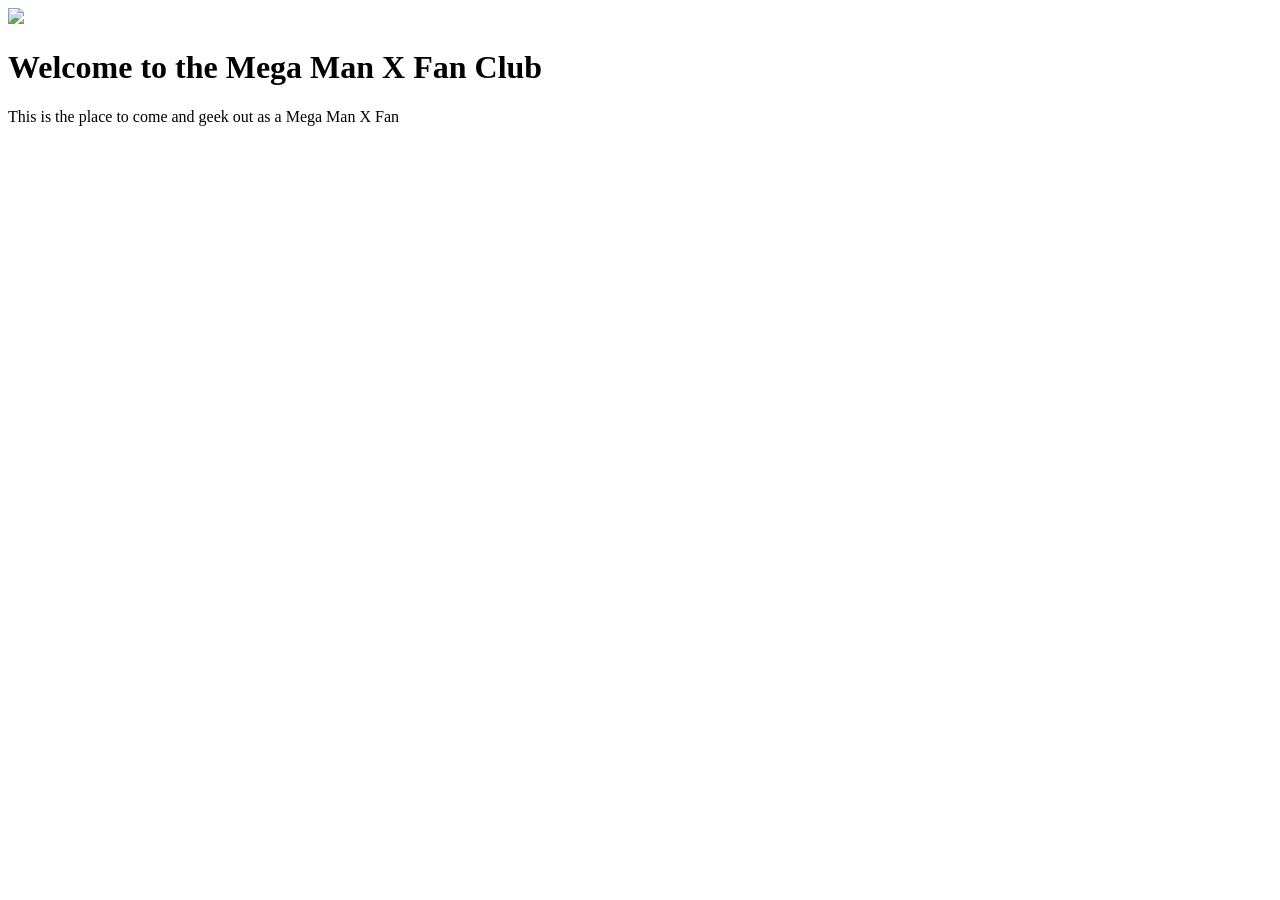
==== index.html @ aab78b7f "Rename MegaManXFanClub.html to index.html" ====
<!DOCTYPE html>
<html>
<head>
<title>MegaMan X Fan Club</title>
<meta charset=utf-8"/>
<link href="MegaManXFanClub_styles.css rel="stylesheet"/>
<body>
  <header>
    <img src="MMXLCMain.jpeg alt="Mega Man X Legacy Collection Image">
    <h1>Welcome to the Mega Man X Fan Club</h1>
  <p>This is the place to come and geek out as a Mega Man X Fan</p>
</body>
</header> 
</head>
</html>
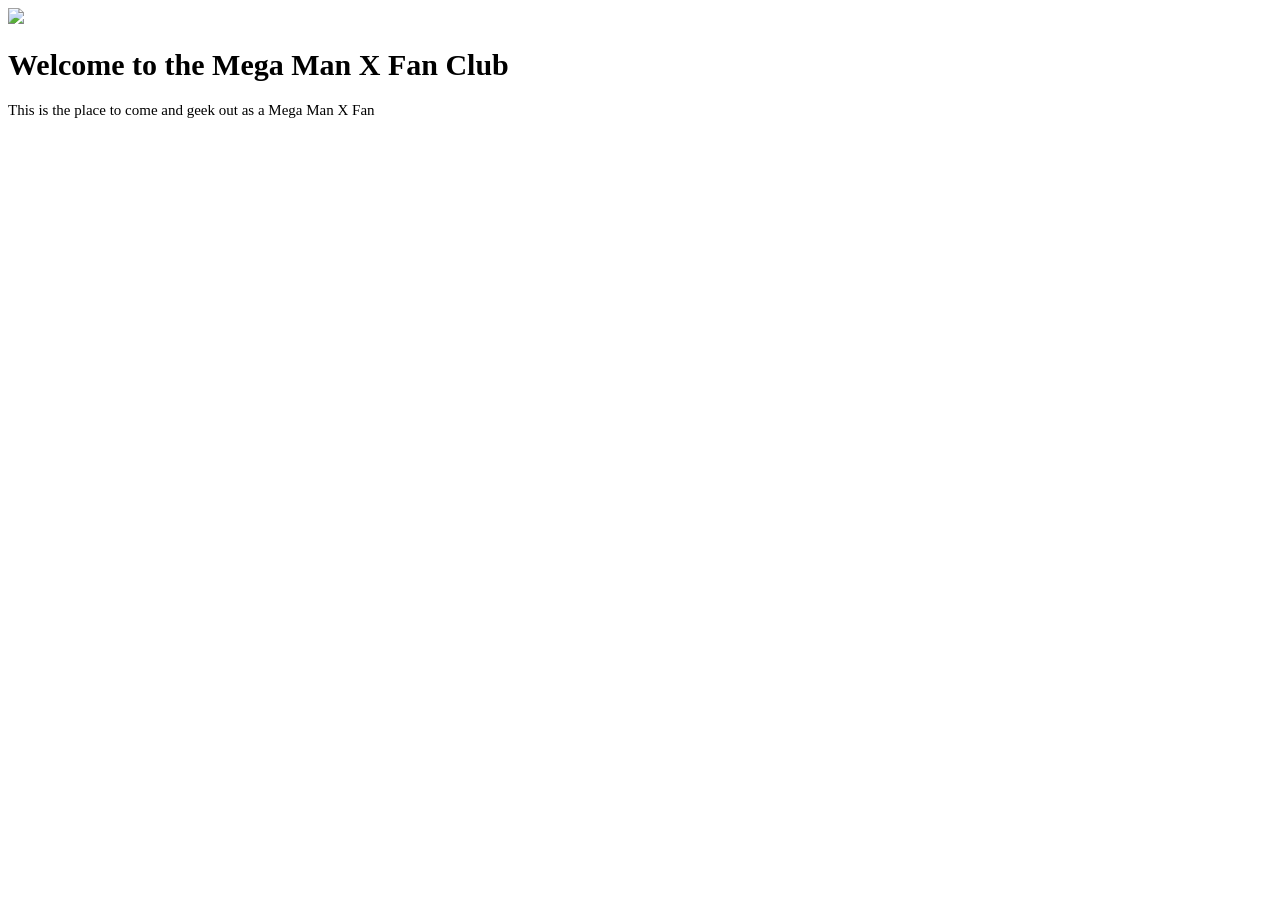
==== commit 8d540817: "Fix stylesheet link in index.html" ====
--- a/index.html
+++ b/index.html
@@ -3,7 +3,7 @@
 <head>
 <title>MegaMan X Fan Club</title>
 <meta charset=utf-8"/>
-<link href="MegaManXFanClub_styles.css rel="stylesheet"/>
+<link href="styles.css" rel="stylesheet"/>
 <body>
   <header>
     <img src="MMXLCMain.jpeg alt="Mega Man X Legacy Collection Image">
--- a/styles.css
+++ b/styles.css
@@ -0,0 +1,20 @@
+@charset "utf-8";
+*/
+Mega Man X Fan Club
+Filename: MegaManXFanClub.styles
+
+*/
+
+/*HTML and Body Styles */
+
+body {
+background:blue;
+font-family: "Comic Sans MS", "Comic Sans", cursive;
+font-size: 15px;
+}
+
+html {
+background:white;
+font-family: "Comic Sans MS", "Comic Sans", cursive;
+font-size: 15px;
+}
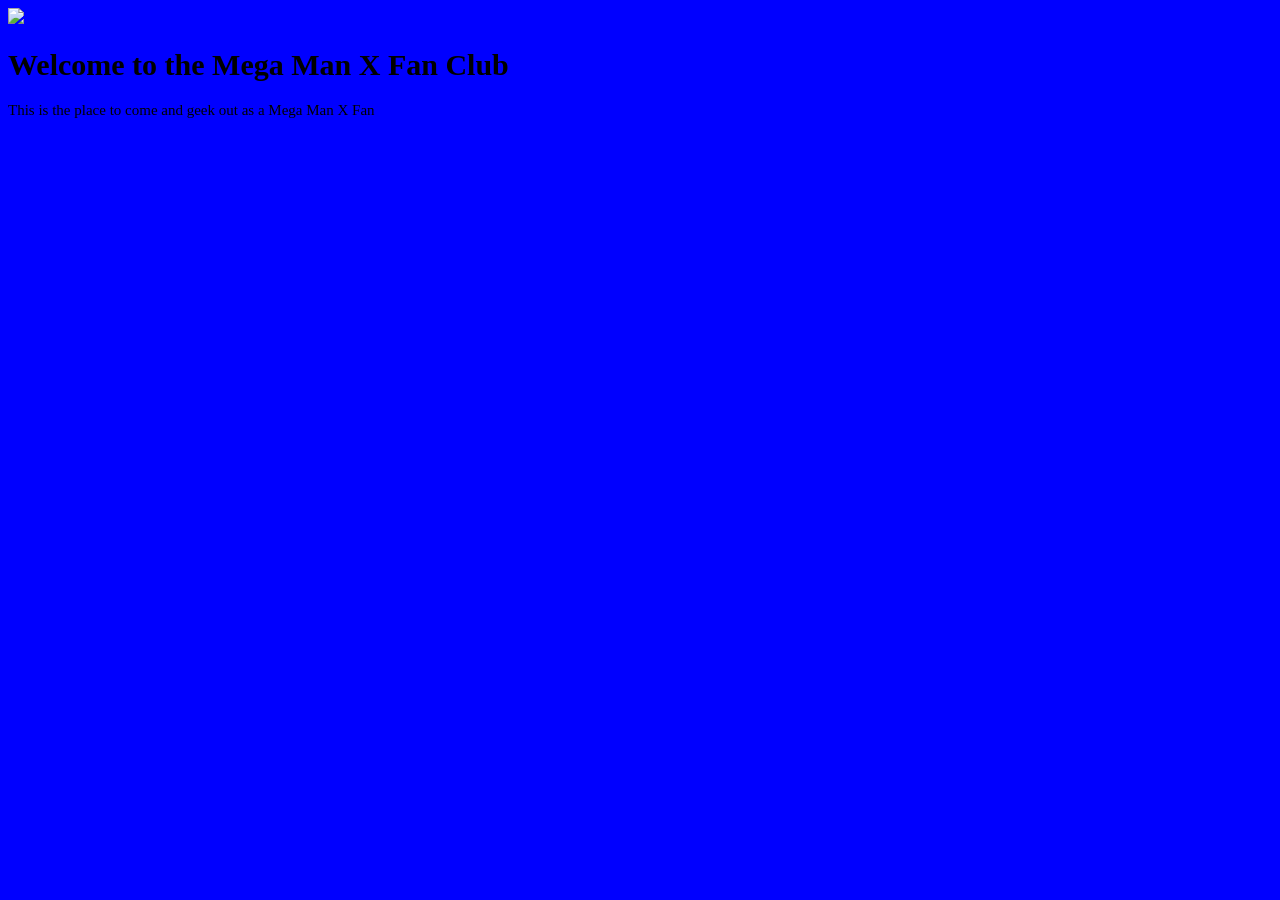
==== commit 41b05617: "Add id attribute to intro image in index.html" ====
--- a/index.html
+++ b/index.html
@@ -6,7 +6,7 @@
 <link href="styles.css" rel="stylesheet"/>
 <body>
   <header>
-    <img src="MMXLCMain.jpeg alt="Mega Man X Legacy Collection Image">
+    <img src="MMXLCMain.jpeg alt="Mega Man X Legacy Collection Image" id="IntroImg">
     <h1>Welcome to the Mega Man X Fan Club</h1>
   <p>This is the place to come and geek out as a Mega Man X Fan</p>
 </body>
--- a/styles.css
+++ b/styles.css
@@ -1,20 +1,12 @@
 @charset "utf-8";
-*/
-Mega Man X Fan Club
-Filename: MegaManXFanClub.styles
 
-*/
+/*filename: styles.css */
 
 /*HTML and Body Styles */
 
-body {
+html {
 background:blue;
+font-color:blue
 font-family: "Comic Sans MS", "Comic Sans", cursive;
 font-size: 15px;
 }
-
-html {
-background:white;
-font-family: "Comic Sans MS", "Comic Sans", cursive;
-font-size: 15px;
-}
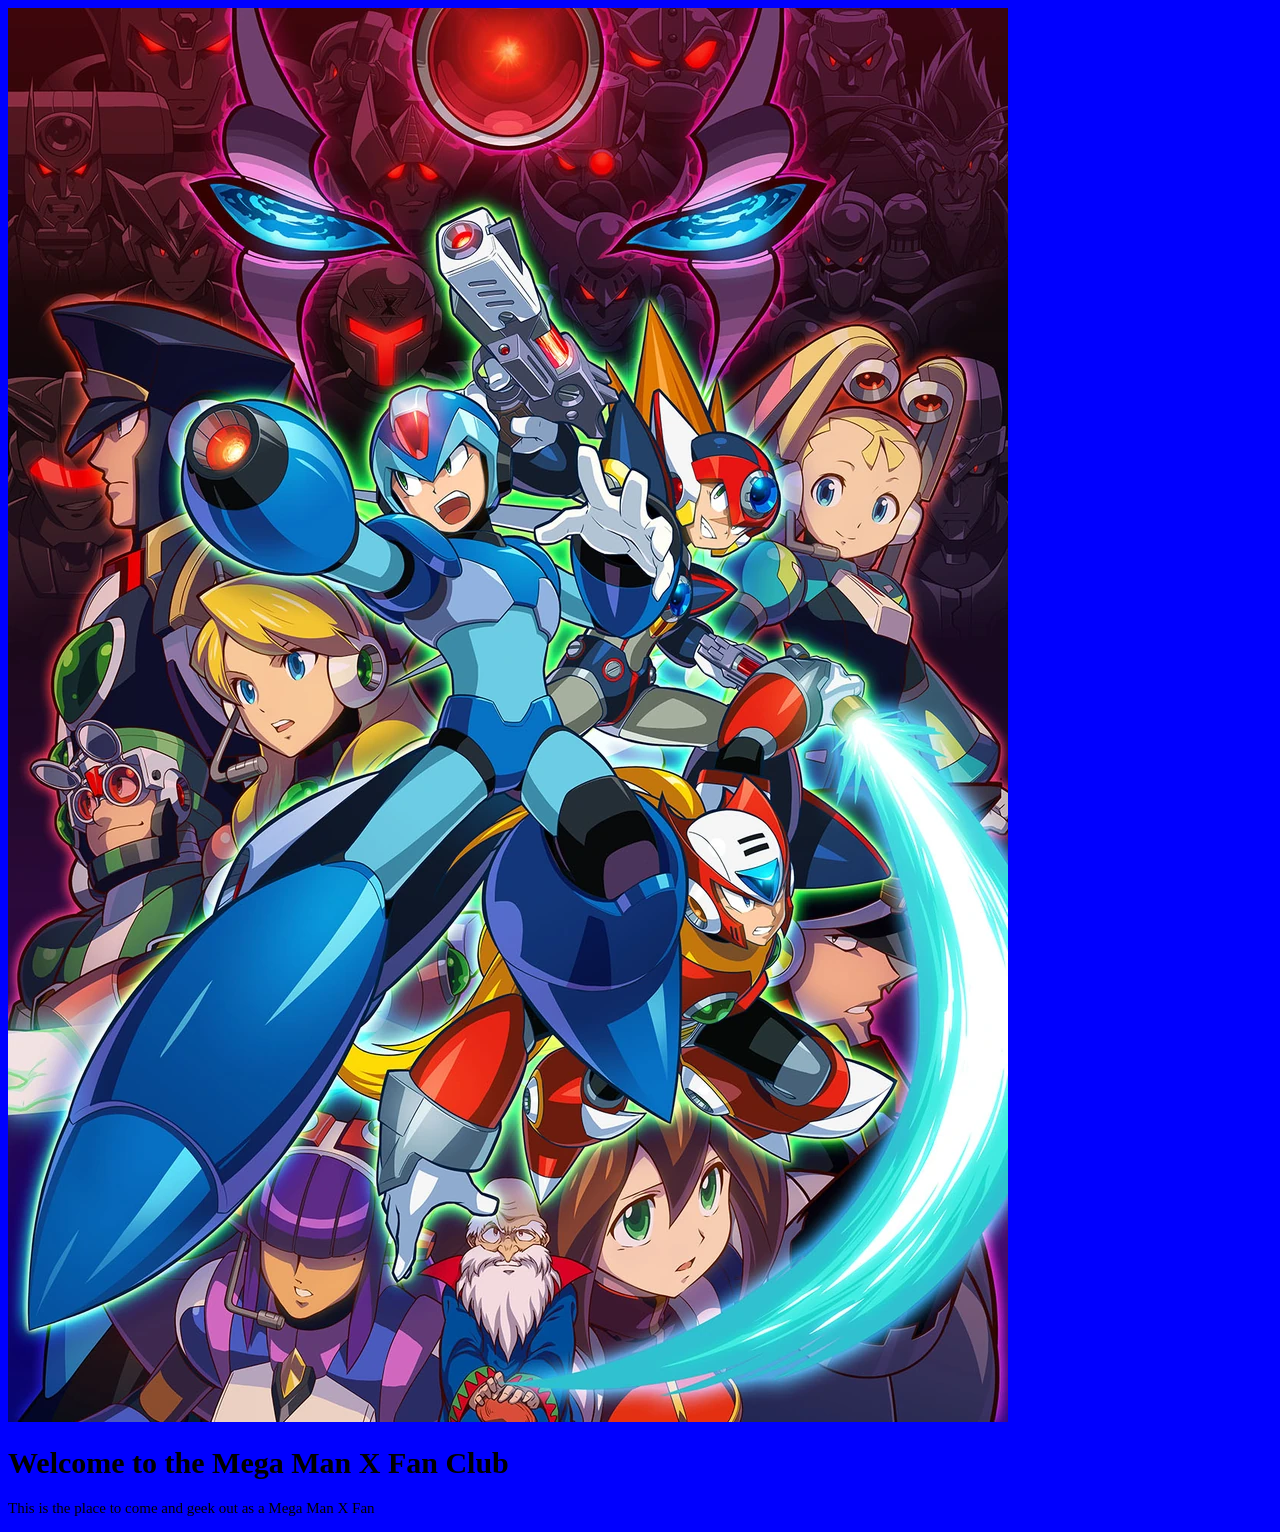
==== commit 35576e7c: "Fix img tag syntax in index.html" ====
--- a/index.html
+++ b/index.html
@@ -6,7 +6,7 @@
 <link href="styles.css" rel="stylesheet"/>
 <body>
   <header>
-    <img src="MMXLCMain.jpeg alt="Mega Man X Legacy Collection Image" id="IntroImg">
+    <img src="MMXLCMain.jpeg" alt="Mega Man X Legacy Collection Image" id="IntroImg">
     <h1>Welcome to the Mega Man X Fan Club</h1>
   <p>This is the place to come and geek out as a Mega Man X Fan</p>
 </body>
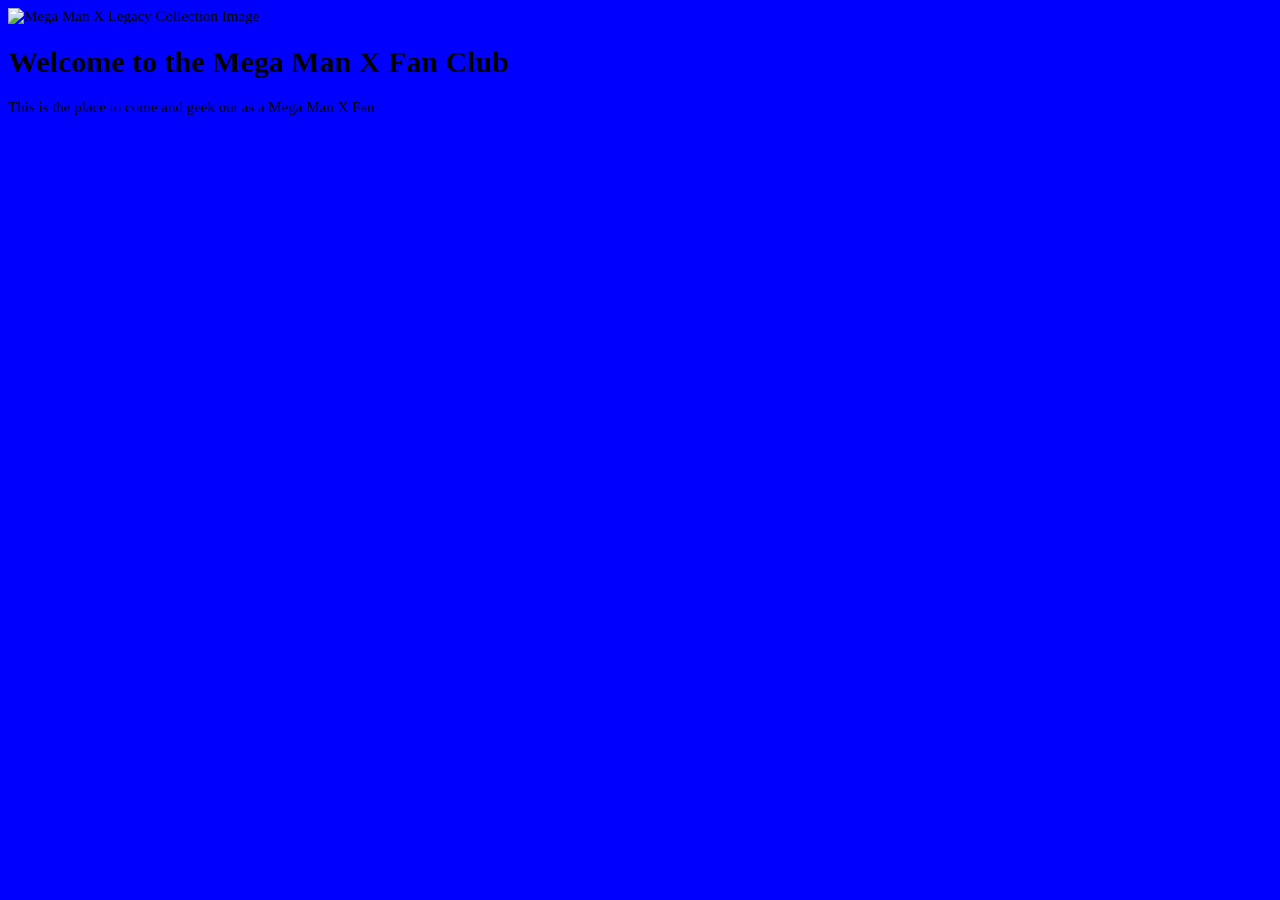
==== commit abf68c92: "Update image source path in index.html" ====
--- a/index.html
+++ b/index.html
@@ -6,7 +6,7 @@
 <link href="styles.css" rel="stylesheet"/>
 <body>
   <header>
-    <img src="MMXLCMain.jpeg" alt="Mega Man X Legacy Collection Image" id="IntroImg">
+    <img src="images/MMXLCMain.jpeg" alt="Mega Man X Legacy Collection Image" id="IntroImg">
     <h1>Welcome to the Mega Man X Fan Club</h1>
   <p>This is the place to come and geek out as a Mega Man X Fan</p>
 </body>
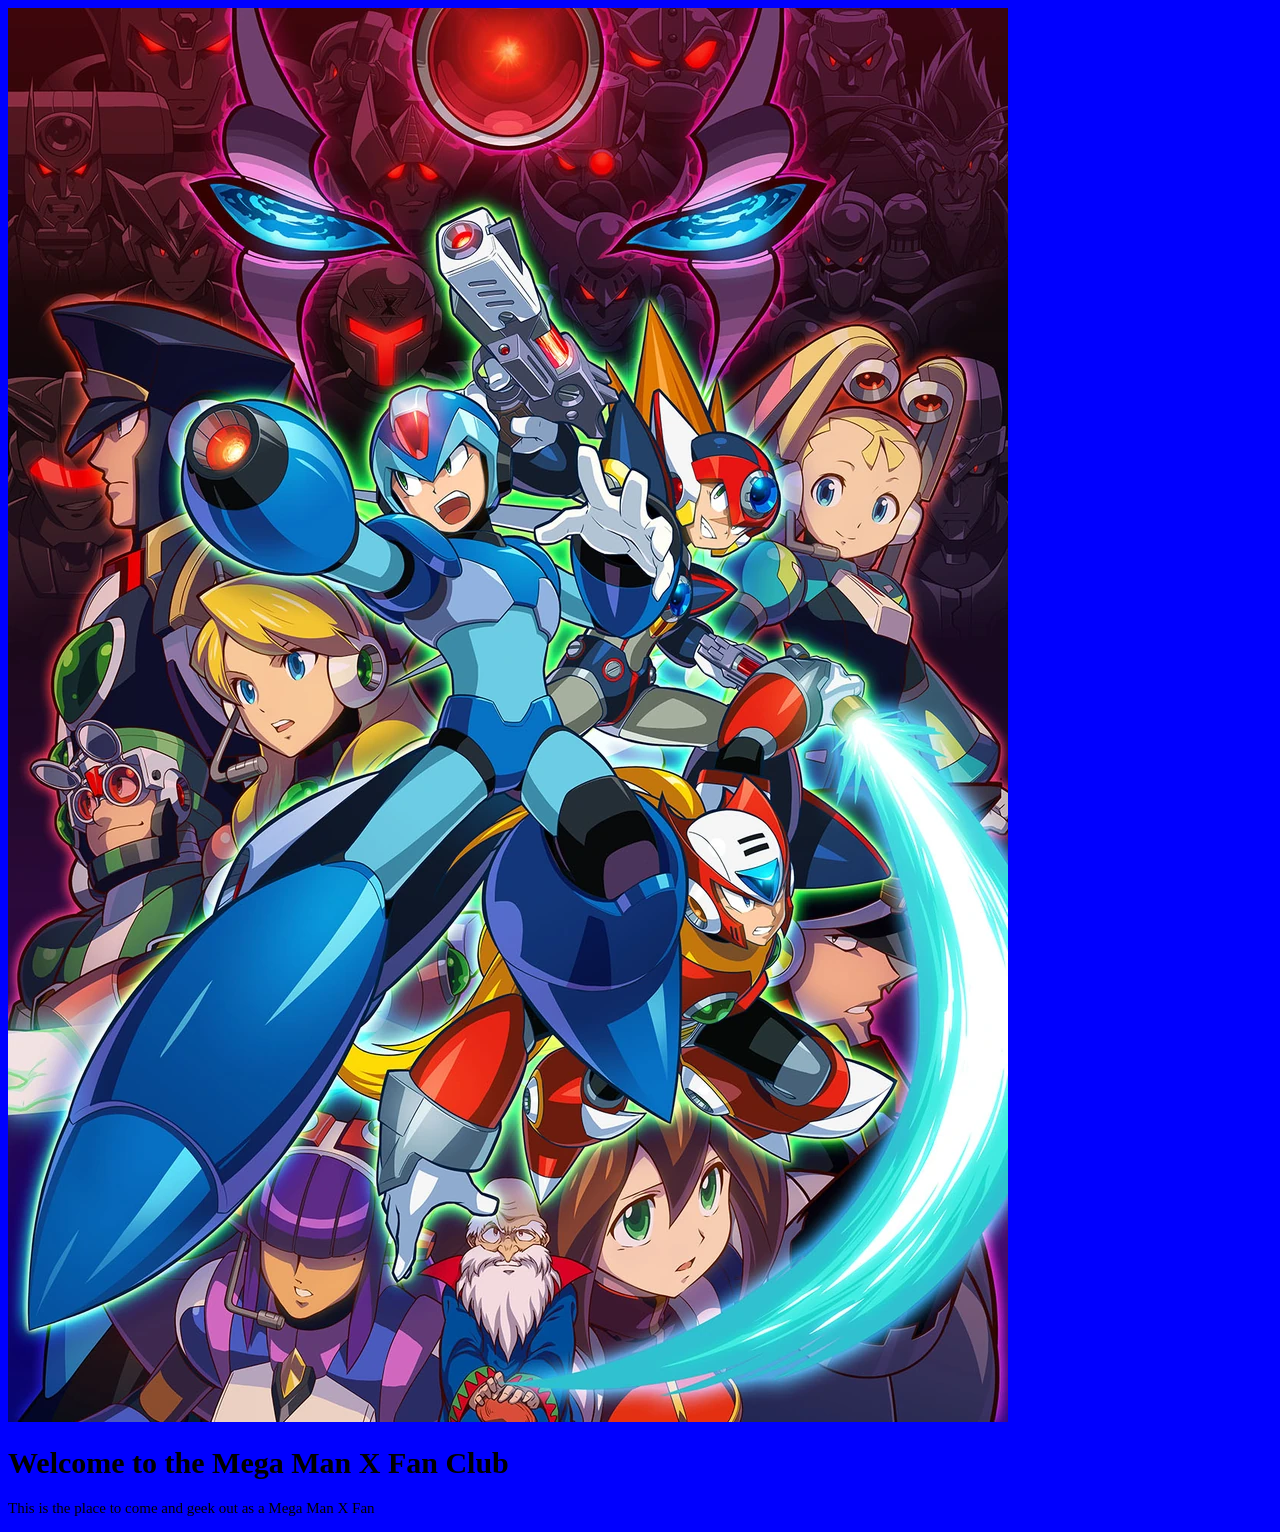
==== commit b58e3022: "Fix img tag syntax in index.html" ====
--- a/index.html
+++ b/index.html
@@ -6,7 +6,7 @@
 <link href="styles.css" rel="stylesheet"/>
 <body>
   <header>
-    <img src="images/MMXLCMain.jpeg" alt="Mega Man X Legacy Collection Image" id="IntroImg">
+    <img src="MMXLCMain.jpeg" alt="Mega Man X Legacy Collection Image" id="IntroImg">
     <h1>Welcome to the Mega Man X Fan Club</h1>
   <p>This is the place to come and geek out as a Mega Man X Fan</p>
 </body>
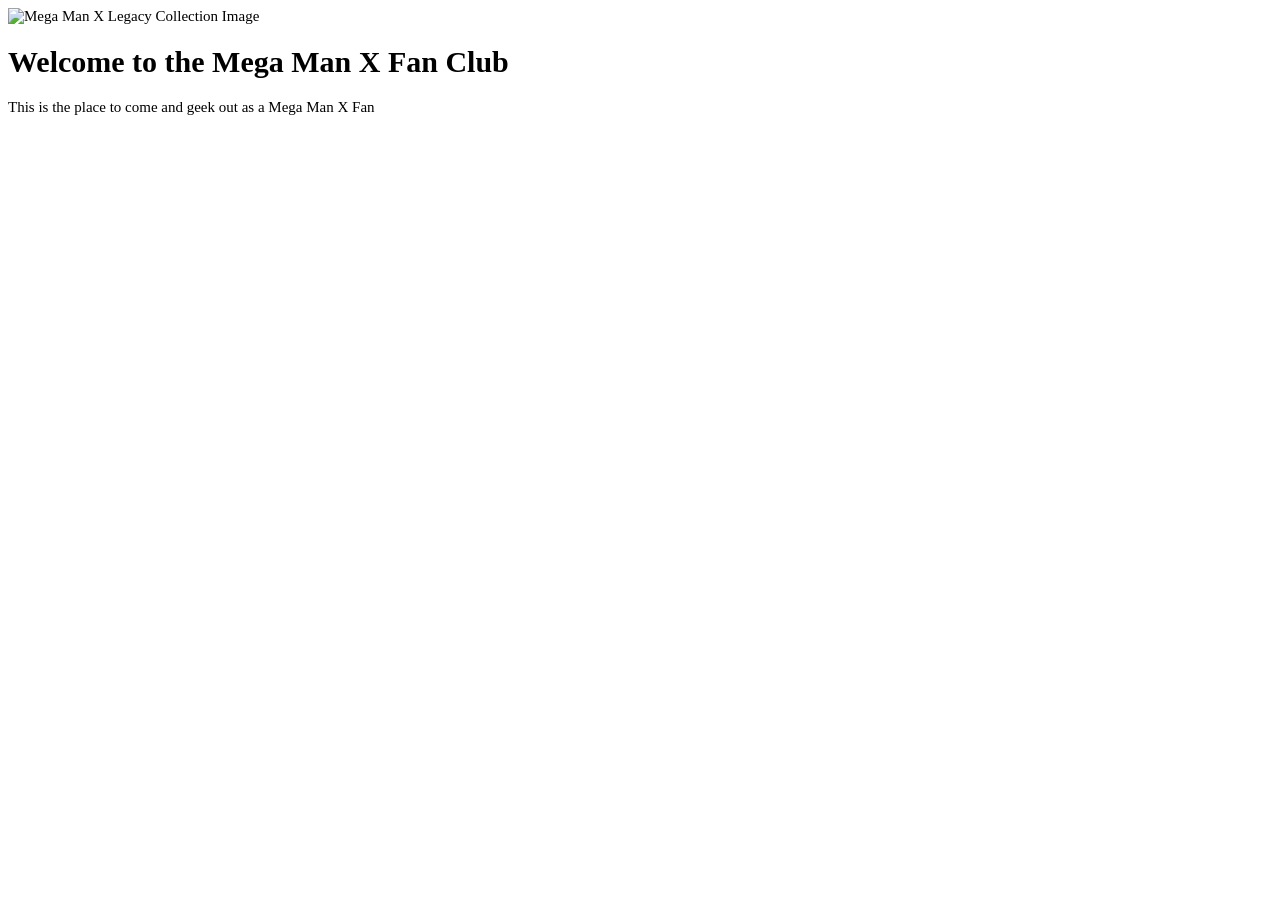
==== commit c6e43cfe: "Replace JPEG image with PNG in index.html" ====
--- a/index.html
+++ b/index.html
@@ -6,7 +6,7 @@
 <link href="styles.css" rel="stylesheet"/>
 <body>
   <header>
-    <img src="MMXLCMain.jpeg" alt="Mega Man X Legacy Collection Image" id="IntroImg">
+    <img src="MMXLCMain.png" alt="Mega Man X Legacy Collection Image" id="IntroImg">
     <h1>Welcome to the Mega Man X Fan Club</h1>
   <p>This is the place to come and geek out as a Mega Man X Fan</p>
 </body>
--- a/styles.css
+++ b/styles.css
@@ -5,8 +5,7 @@
 /*HTML and Body Styles */
 
 html {
-background:blue;
-font-color:blue
+background:sage-green;
 font-family: "Comic Sans MS", "Comic Sans", cursive;
 font-size: 15px;
 }
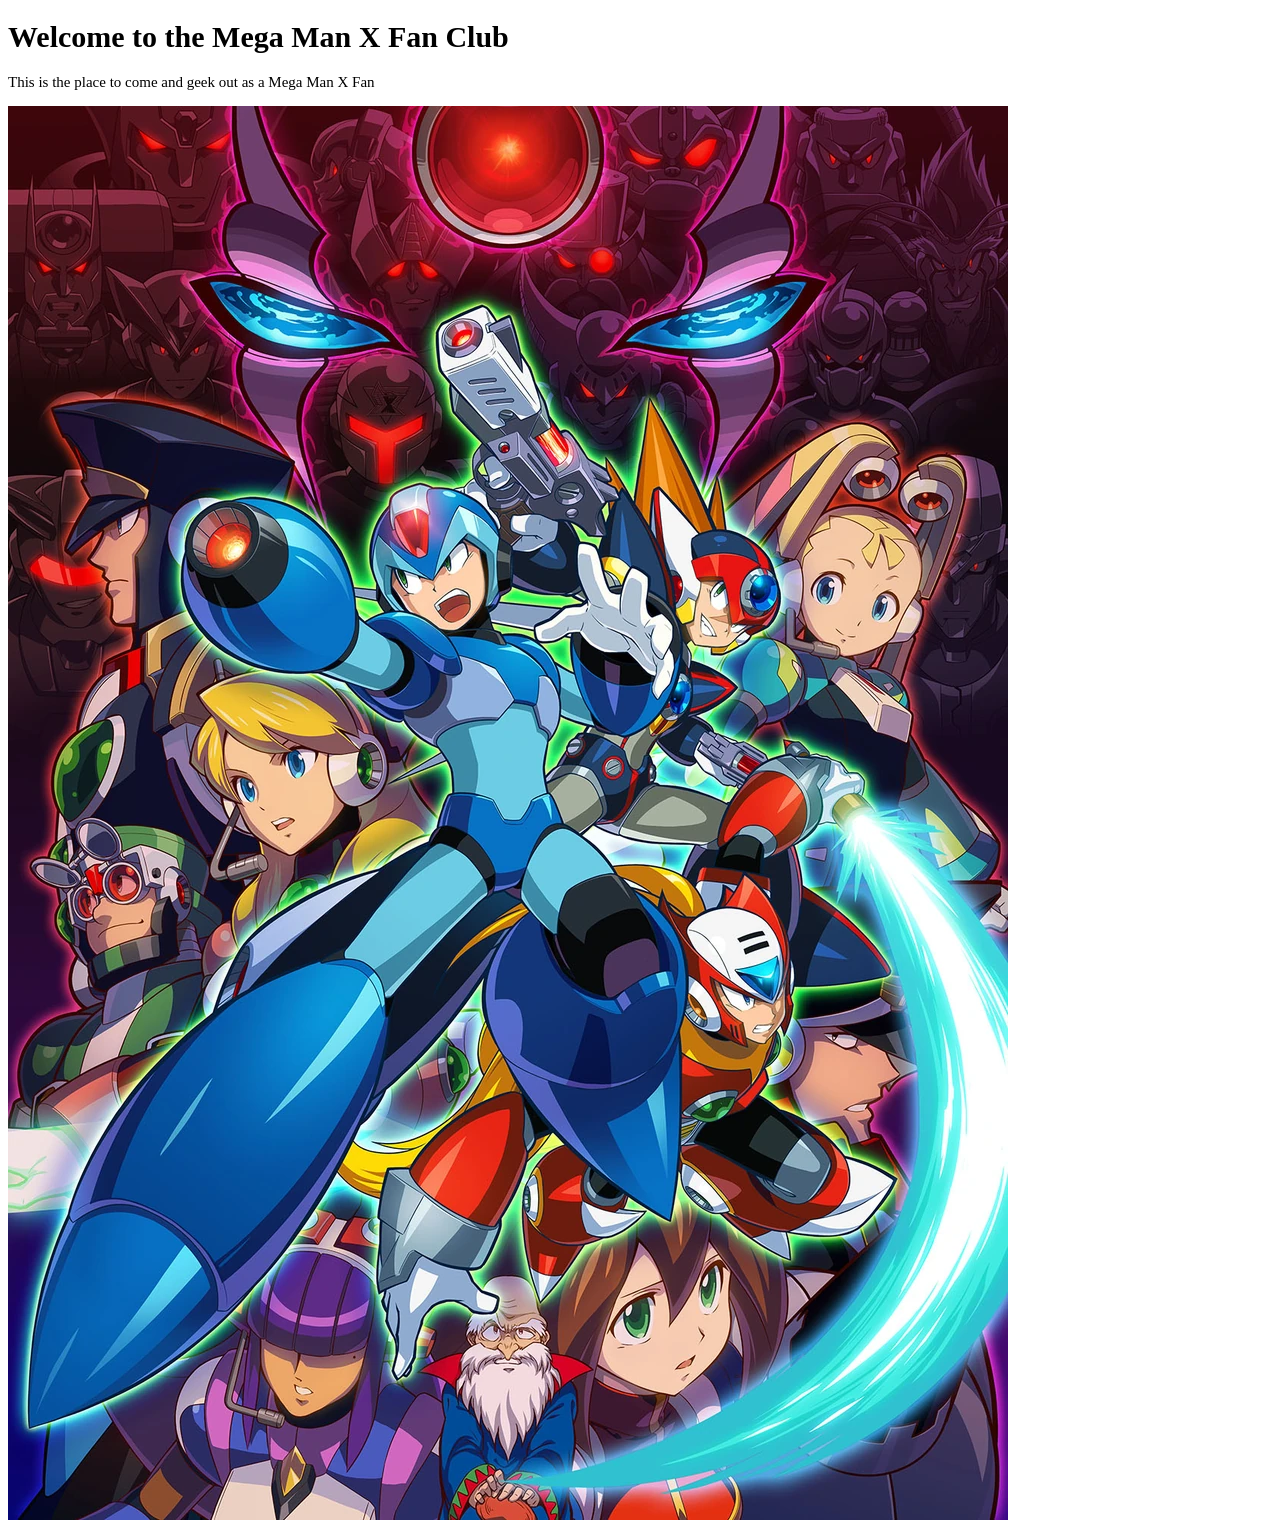
==== commit e04cb205: "Add image to header in index.html" ====
--- a/index.html
+++ b/index.html
@@ -6,9 +6,9 @@
 <link href="styles.css" rel="stylesheet"/>
 <body>
   <header>
-    <img src="MMXLCMain.png" alt="Mega Man X Legacy Collection Image" id="IntroImg">
     <h1>Welcome to the Mega Man X Fan Club</h1>
   <p>This is the place to come and geek out as a Mega Man X Fan</p>
+     <img src="MMXLCMain.png" alt="Mega Man X Legacy Collection Image" id="IntroImg">
 </body>
 </header> 
 </head>
